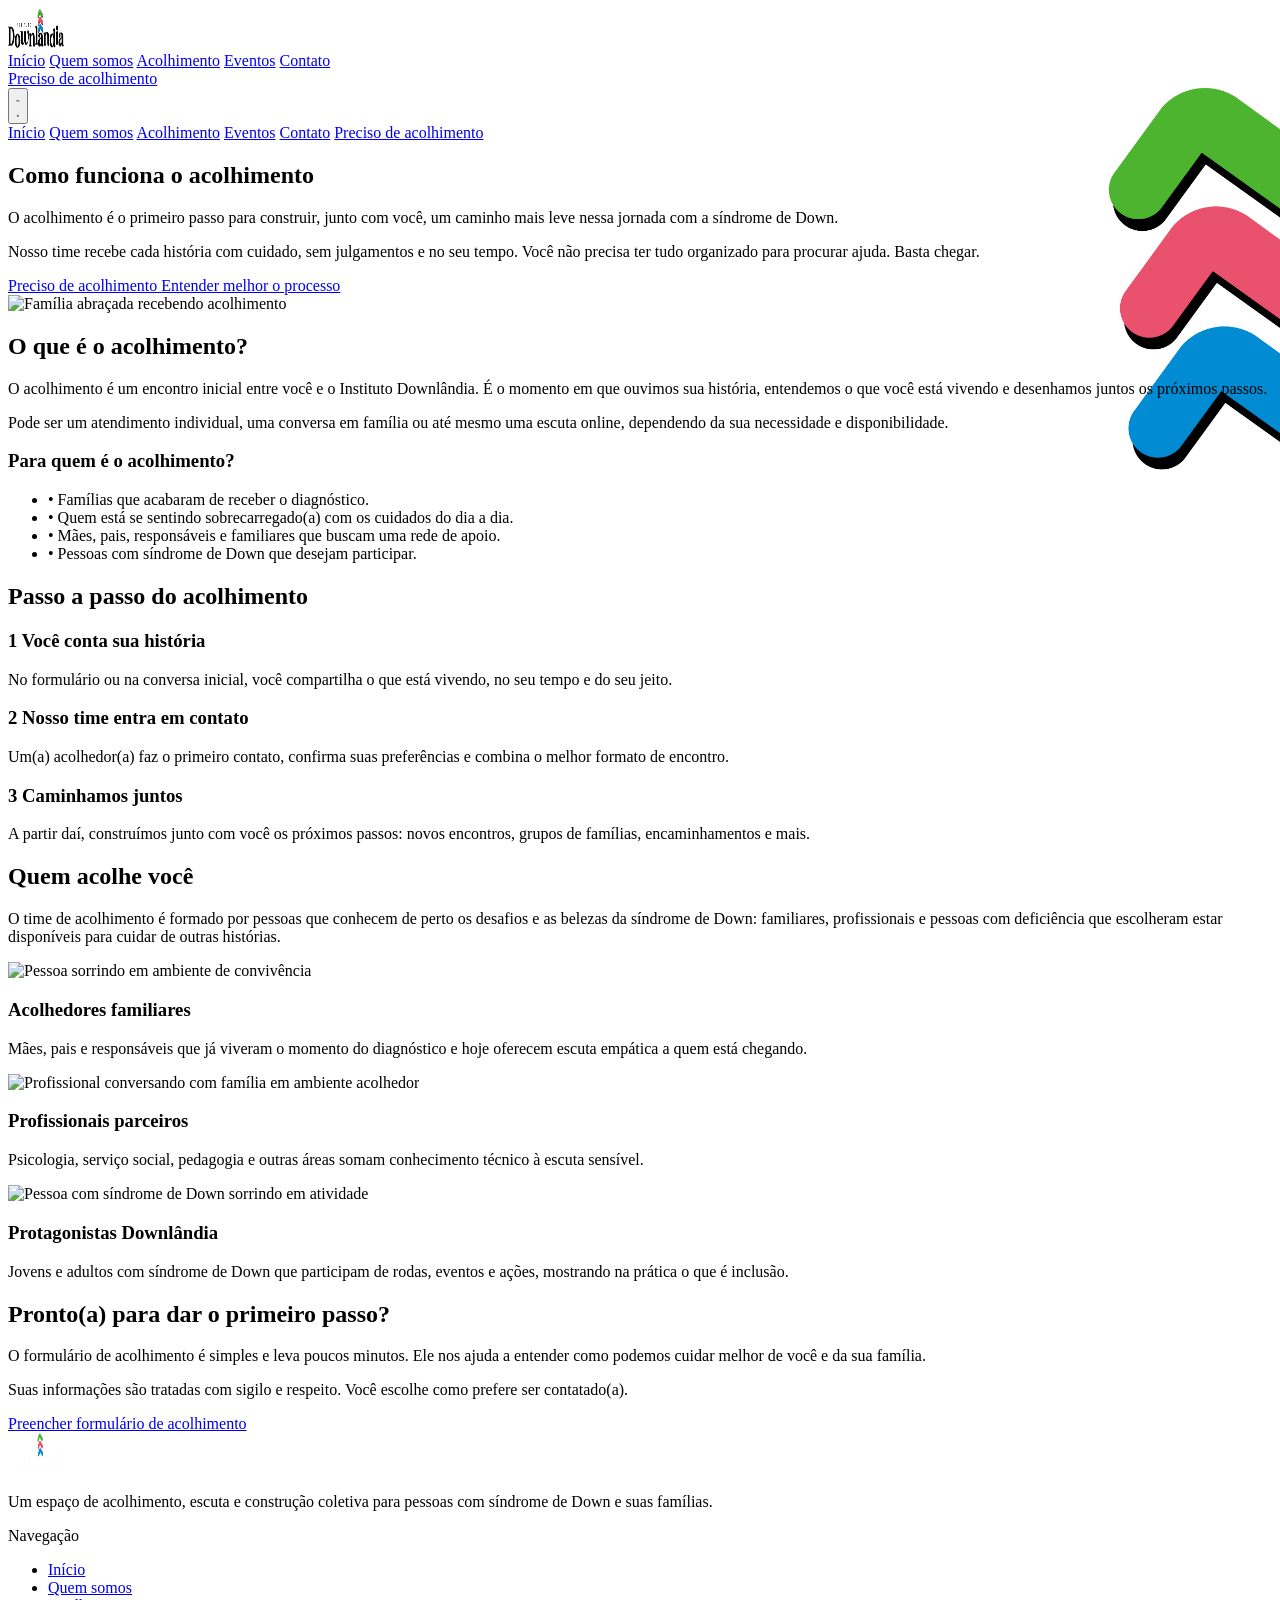
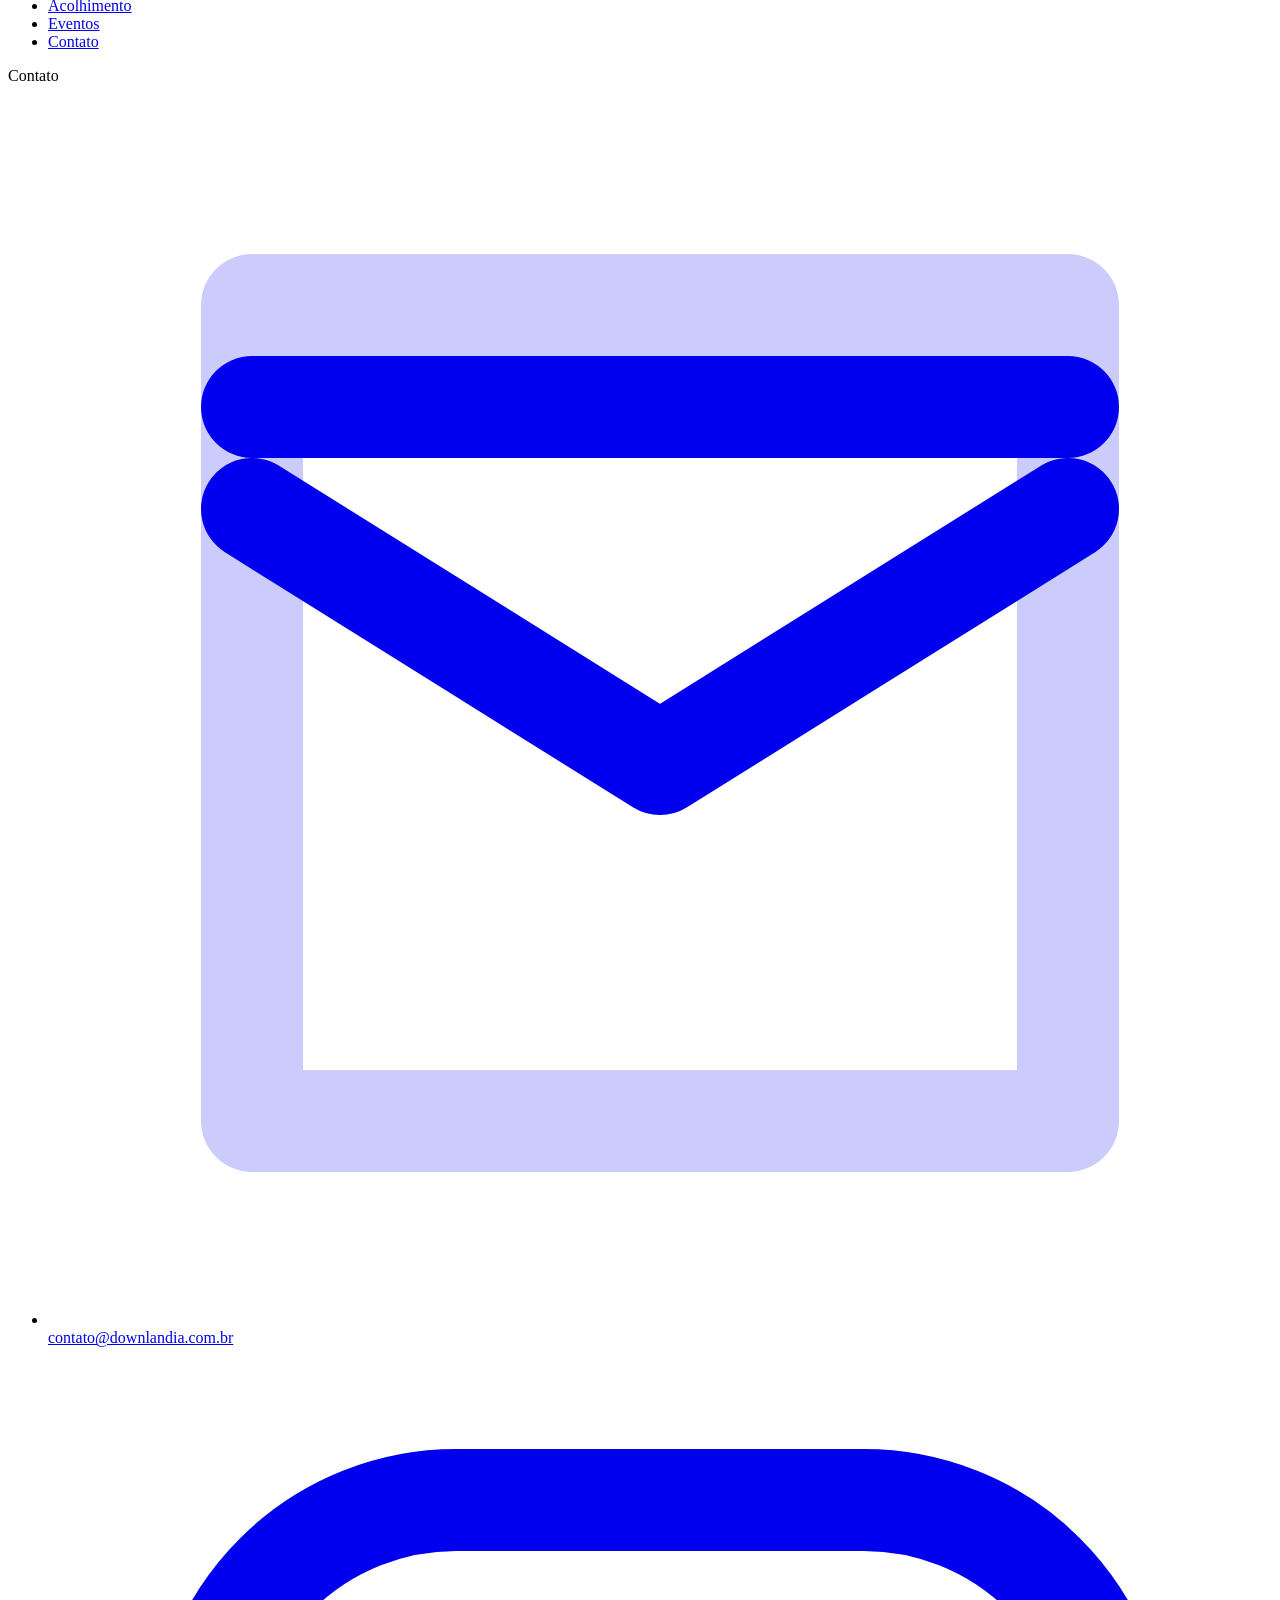
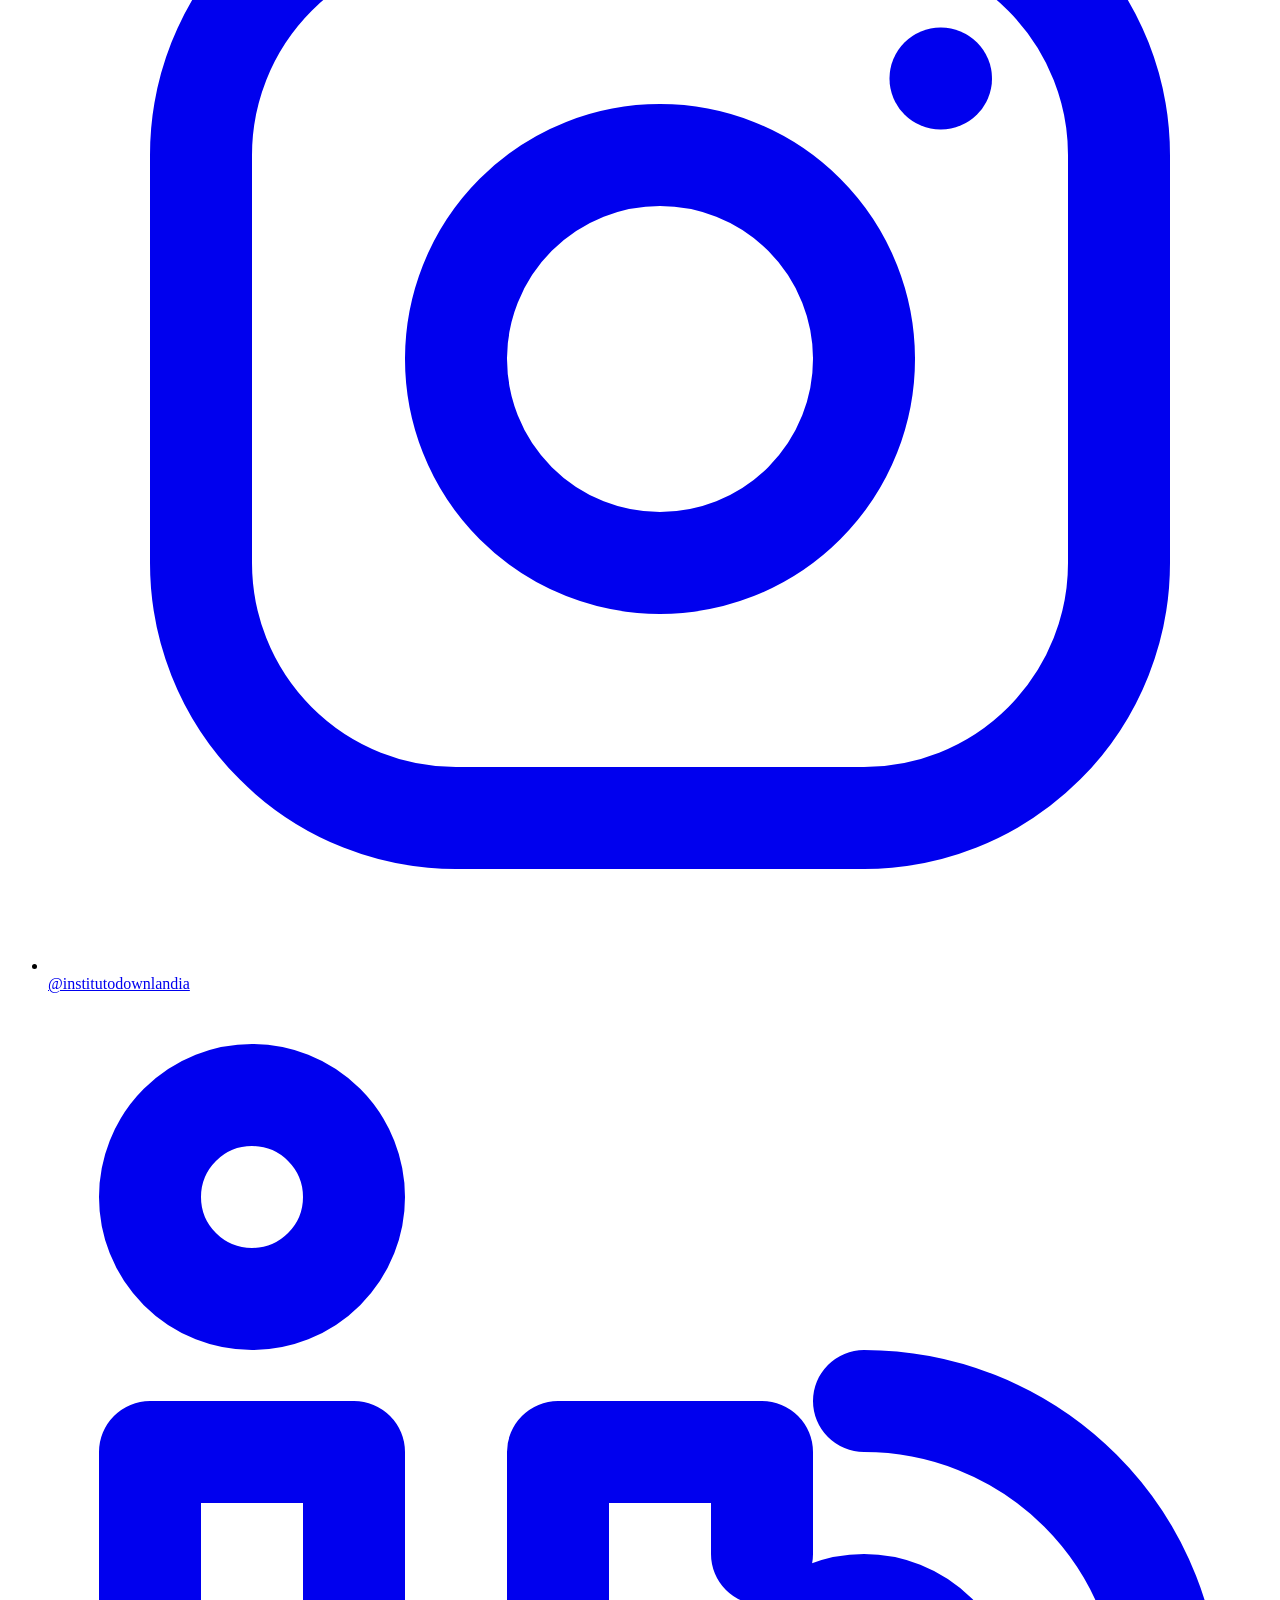
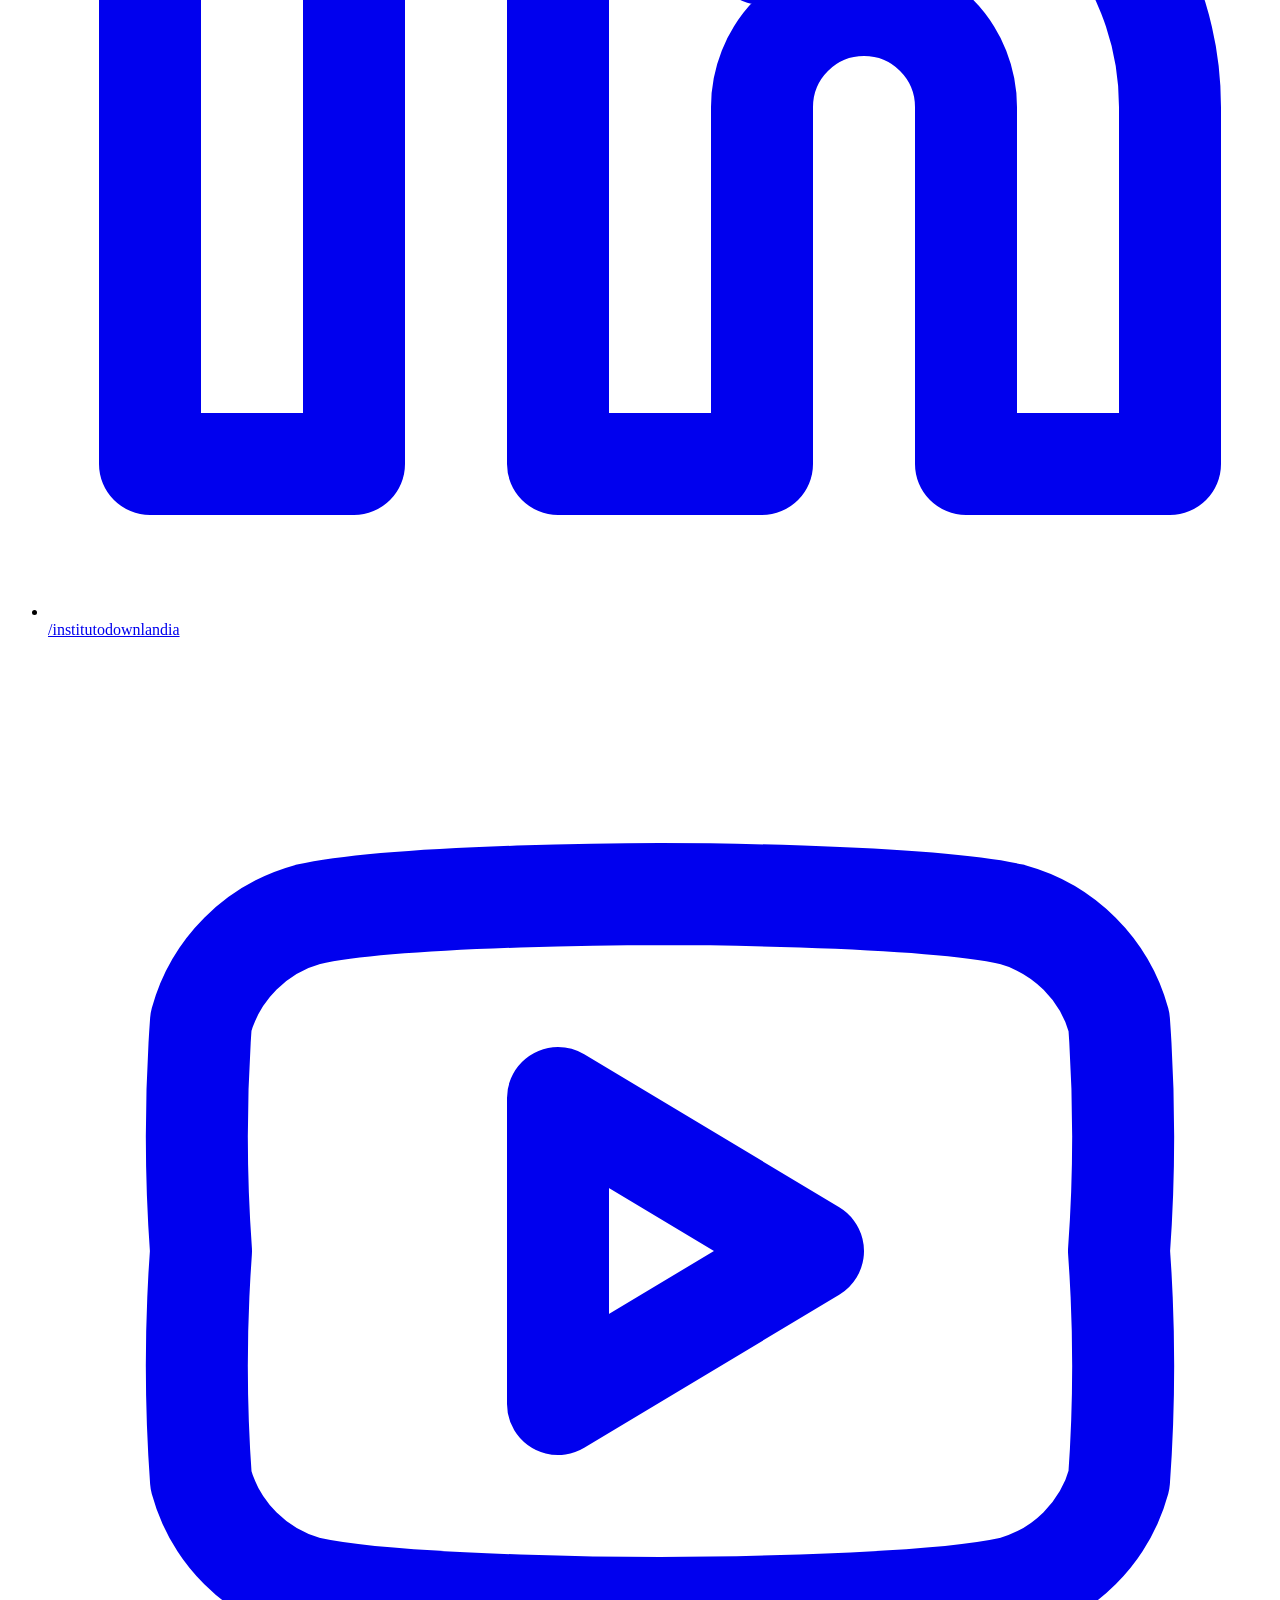
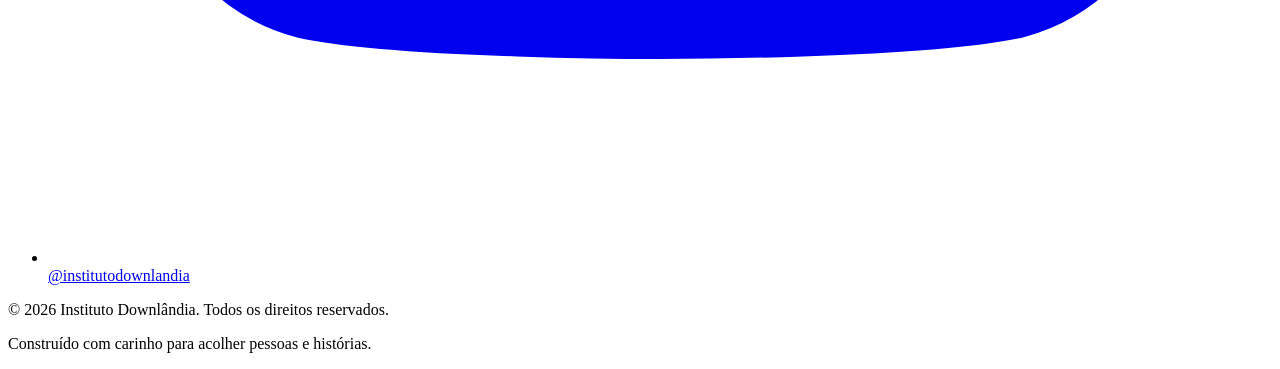
==== acolhimento.html @ 269e6d48 "versao inicial" ====
<!DOCTYPE html>
<html lang="pt-BR" class="scroll-smooth">
  <head>
    <meta charset="UTF-8" />
    <meta name="viewport" content="width=device-width, initial-scale=1" />
    <title>Acolhimento — Instituto Downlândia</title>
    <meta
      name="description"
      content="Entenda como funciona o acolhimento no Instituto Downlândia e conheça quem cuida de cada encontro."
    />
    <meta property="og:title" content="Acolhimento — Instituto Downlândia" />
    <meta
      property="og:description"
      content="Saiba como funciona o acolhimento no Instituto Downlândia e faça sua solicitação."
    />
    <meta property="og:type" content="website" />

    <link rel="preconnect" href="https://fonts.googleapis.com" />
    <link rel="preconnect" href="https://fonts.gstatic.com" crossorigin />
    <link
      href="https://fonts.googleapis.com/css2?family=Inter:wght@300;400;500;600&family=Poppins:wght@500;600;700&display=swap"
      rel="stylesheet"
    />

       <script src="https://cdn.tailwindcss.com"></script>
    <script src="assets/js/tailwind-config.js"></script>
  </head>
  <body
    class="font-body text-slate-900 bg-slate-50"
    style="
      background-image: url('assets/images/LOGO_DOWNLNDIA2026_08.png');
      background-repeat: no-repeat;
      background-position: right -80px top 80px;
      background-size: 260px auto;
      background-attachment: fixed;
    "
  >
    <!-- INÍCIO: header global -->
    <header
      class="fixed inset-x-0 top-0 z-30 bg-white/90 backdrop-blur border-b border-slate-100"
    >
      <div class="max-w-6xl mx-auto px-4">
        <div class="flex items-center justify-between h-16">
          <a href="index.html" class="flex items-center">
            <img
              src="assets/images/LOGO_DOWNLNDIA2026_06.png"
              alt="Logo do Instituto Downlândia"
              width="56"
              height="40"
              class="h-10 w-auto"
              decoding="async"
            />
          </a>
          <nav class="hidden md:flex items-center gap-8 text-sm">
            <a
              href="index.html"
              class="text-slate-700 hover:text-brand-navy transition-colors"
              >Início</a
            >
            <a
              href="quem-somos.html"
              class="text-slate-700 hover:text-brand-navy transition-colors"
              >Quem somos</a
            >
            <a
              href="acolhimento.html"
              class="text-slate-900 font-semibold border-b-2 border-brand-blue pb-1"
              >Acolhimento</a
            >
            <a
              href="eventos.html"
              class="text-slate-700 hover:text-brand-navy transition-colors"
              >Eventos</a
            >
            <a
              href="contato.html"
              class="text-slate-700 hover:text-brand-navy transition-colors"
              >Contato</a
            >
          </nav>
          <div class="hidden md:flex">
            <a
              href="formulario-acolhimento.html"
              class="inline-flex min-h-[44px] items-center justify-center px-5 py-3 rounded-full bg-brand-pink text-white text-sm font-semibold font-heading shadow-brand-offset-pink hover:-translate-y-0.5 active:translate-y-0 transition-transform focus:outline-none focus:ring-2 focus:ring-brand-blue focus:ring-offset-2 focus:ring-offset-white"
            >
              Preciso de acolhimento
            </a>
          </div>
          <button
            id="mobile-menu-button"
            class="md:hidden inline-flex items-center justify-center w-10 h-10 rounded-full border border-slate-200 text-slate-700 hover:bg-slate-100 focus:outline-none focus:ring-2 focus:ring-brand-blue focus:ring-offset-2 focus:ring-offset-white"
            aria-label="Abrir menu"
            aria-expanded="false"
          >
            <svg
              id="icon-menu"
              xmlns="http://www.w3.org/2000/svg"
              class="h-5 w-5"
              viewBox="0 0 20 20"
              fill="currentColor"
            >
              <path
                fill-rule="evenodd"
                d="M3 5h14a1 1 0 010 2H3a1 1 0 110-2zm0 4h14a1 1 0 010 2H3a1 1 0 110-2zm0 4h14a1 1 0 010 2H3a1 1 0 110-2z"
                clip-rule="evenodd"
              />
            </svg>
            <svg
              id="icon-close"
              xmlns="http://www.w3.org/2000/svg"
              class="h-5 w-5 hidden"
              viewBox="0 0 20 20"
              fill="currentColor"
            >
              <path
                fill-rule="evenodd"
                d="M4.293 4.293a1 1 0 011.414 0L10 8.586l4.293-4.293a1 1 0 111.414 1.414L11.414 10l4.293 4.293a1 1 0 01-1.414 1.414L10 11.414l-4.293 4.293a1 1 0 01-1.414-1.414L8.586 10 4.293 5.707a1 1 0 010-1.414z"
                clip-rule="evenodd"
              />
            </svg>
          </button>
        </div>
      </div>
      <div
        id="mobile-menu"
        class="md:hidden border-t border-slate-100 bg-white hidden"
      >
        <nav class="max-w-6xl mx-auto px-4 py-4 space-y-3 text-sm">
          <a href="index.html" class="block text-slate-700 hover:text-brand-navy"
            >Início</a
          >
          <a
            href="quem-somos.html"
            class="block text-slate-700 hover:text-brand-navy"
            >Quem somos</a
          >
          <a
            href="acolhimento.html"
            class="block text-slate-900 font-semibold"
            >Acolhimento</a
          >
          <a
            href="eventos.html"
            class="block text-slate-700 hover:text-brand-navy"
            >Eventos</a
          >
          <a
            href="contato.html"
            class="block text-slate-700 hover:text-brand-navy"
            >Contato</a
          >
          <a
            href="formulario-acolhimento.html"
            class="mt-3 inline-flex w-full min-h-[44px] items-center justify-center px-5 py-3 rounded-full bg-brand-pink text-white text-sm font-semibold font-heading shadow-brand-offset-pink hover:-translate-y-0.5 active:translate-y-0 transition-transform focus:outline-none focus:ring-2 focus:ring-brand-blue focus:ring-offset-2 focus:ring-offset-white"
          >
            Preciso de acolhimento
          </a>
        </nav>
      </div>
    </header>
    <!-- FIM: header global -->

    <main class="pt-20 md:pt-24">
      <!-- INÍCIO: cabeçalho acolhimento -->
      <section
        class="relative overflow-hidden bg-gradient-to-r from-brand-blue/10 via-brand-pink/10 to-brand-green/10"
      >
        <div class="max-w-6xl mx-auto px-4 py-12 md:py-16">
          <div class="grid md:grid-cols-[1.3fr,1.1fr] gap-10 items-center">
            <div class="space-y-4 relative z-10">
              <h1
                class="font-heading text-3xl sm:text-4xl font-semibold text-brand-navy"
              >
                Como funciona o acolhimento
              </h1>
              <p class="text-slate-800 text-base sm:text-lg leading-relaxed">
                O acolhimento é o primeiro passo para construir, junto com você,
                um caminho mais leve nessa jornada com a síndrome de Down.
              </p>
              <p class="text-slate-700 text-sm sm:text-base leading-relaxed">
                Nosso time recebe cada história com cuidado, sem julgamentos e
                no seu tempo. Você não precisa ter tudo organizado para
                procurar ajuda. Basta chegar.
              </p>
              <div class="flex flex-col sm:flex-row gap-3">
                <a
                  href="formulario-acolhimento.html"
                  class="inline-flex items-center justify-center px-6 py-3 rounded-full bg-brand-pink text-white text-sm sm:text-base font-heading font-semibold shadow-brand-offset-pink hover:-translate-y-0.5 active:translate-y-0 transition-transform"
                >
                  Preciso de acolhimento
                </a>
                <a
                  href="#sobre-acolhimento"
                  class="inline-flex items-center justify-center px-6 py-3 rounded-full bg-white text-brand-navy text-sm sm:text-base font-heading font-semibold border border-brand-navy/20 shadow-brand-offset-blue"
                >
                  Entender melhor o processo
                </a>
              </div>
            </div>
            <div class="relative z-10">
              <div
                class="rounded-[2rem] overflow-hidden shadow-brand-offset-green bg-slate-200"
              >
                <img
                  src="https://images.unsplash.com/photo-1607746882042-944635dfe10e?auto=format&fit=crop&w=1000&q=80"
                  alt="Família abraçada recebendo acolhimento"
                  class="w-full h-64 md:h-72 object-cover"
                />
              </div>
            </div>
          </div>
        </div>
      </section>
      <!-- FIM: cabeçalho acolhimento -->

      <!-- INÍCIO: seção explicação acolhimento -->
      <section
        id="sobre-acolhimento"
        class="bg-white border-b border-slate-100"
        data-animate="fade"
      >
        <div class="max-w-6xl mx-auto px-4 py-12 md:py-16">
          <div class="grid md:grid-cols-2 gap-10 items-start">
            <div class="space-y-4">
              <h2
                class="font-heading text-2xl sm:text-3xl font-semibold text-brand-navy"
              >
                O que é o acolhimento?
              </h2>
              <p class="text-slate-700 leading-relaxed">
                O acolhimento é um encontro inicial entre você e o Instituto
                Downlândia. É o momento em que ouvimos sua história, entendemos
                o que você está vivendo e desenhamos juntos os próximos passos.
              </p>
              <p class="text-slate-700 leading-relaxed">
                Pode ser um atendimento individual, uma conversa em família ou
                até mesmo uma escuta online, dependendo da sua necessidade e
                disponibilidade.
              </p>
            </div>
            <div class="space-y-4">
              <h3
                class="font-heading text-lg sm:text-xl font-semibold text-brand-navy"
              >
                Para quem é o acolhimento?
              </h3>
              <ul class="space-y-2 text-slate-700 text-sm sm:text-base">
                <li>• Famílias que acabaram de receber o diagnóstico.</li>
                <li>
                  • Quem está se sentindo sobrecarregado(a) com os cuidados do
                  dia a dia.
                </li>
                <li>
                  • Mães, pais, responsáveis e familiares que buscam uma rede de
                  apoio.
                </li>
                <li>• Pessoas com síndrome de Down que desejam participar.</li>
              </ul>
            </div>
          </div>
        </div>
      </section>
      <!-- FIM: seção explicação acolhimento -->

      <!-- INÍCIO: seção passos acolhimento -->
      <section
        class="bg-slate-50 border-b border-slate-100"
        data-animate="fade"
      >
        <div class="max-w-6xl mx-auto px-4 py-12 md:py-16">
          <h2
            class="font-heading text-2xl sm:text-3xl font-semibold text-brand-navy mb-8"
          >
            Passo a passo do acolhimento
          </h2>
          <div class="grid md:grid-cols-3 gap-8">
            <article class="space-y-3">
              <h3
                class="font-heading text-lg font-semibold text-brand-navy flex items-center gap-2"
              >
                <span
                  class="inline-flex w-7 h-7 rounded-2xl bg-brand-blue text-white text-xs items-center justify-center shadow-brand-offset-blue"
                  >1</span
                >
                Você conta sua história
              </h3>
              <p class="text-slate-700 text-sm sm:text-base leading-relaxed">
                No formulário ou na conversa inicial, você compartilha o que
                está vivendo, no seu tempo e do seu jeito.
              </p>
            </article>
            <article class="space-y-3">
              <h3
                class="font-heading text-lg font-semibold text-brand-navy flex items-center gap-2"
              >
                <span
                  class="inline-flex w-7 h-7 rounded-2xl bg-brand-pink text-white text-xs items-center justify-center shadow-brand-offset-pink"
                  >2</span
                >
                Nosso time entra em contato
              </h3>
              <p class="text-slate-700 text-sm sm:text-base leading-relaxed">
                Um(a) acolhedor(a) faz o primeiro contato, confirma suas
                preferências e combina o melhor formato de encontro.
              </p>
            </article>
            <article class="space-y-3">
              <h3
                class="font-heading text-lg font-semibold text-brand-navy flex items-center gap-2"
              >
                <span
                  class="inline-flex w-7 h-7 rounded-2xl bg-brand-green text-brand-black text-xs items-center justify-center shadow-brand-offset-green"
                  >3</span
                >
                Caminhamos juntos
              </h3>
              <p class="text-slate-700 text-sm sm:text-base leading-relaxed">
                A partir daí, construímos junto com você os próximos passos:
                novos encontros, grupos de famílias, encaminhamentos e mais.
              </p>
            </article>
          </div>
        </div>
      </section>
      <!-- FIM: seção passos acolhimento -->

      <!-- INÍCIO: seção acolhedores -->
      <section
        id="acolhedores"
        class="bg-white border-b border-slate-100"
        data-animate="fade"
      >
        <div class="max-w-6xl mx-auto px-4 py-12 md:py-16">
          <div class="flex flex-col gap-3 mb-8">
            <h2
              class="font-heading text-2xl sm:text-3xl font-semibold text-brand-navy"
            >
              Quem acolhe você
            </h2>
            <p class="text-slate-700 max-w-3xl leading-relaxed">
              O time de acolhimento é formado por pessoas que conhecem de perto
              os desafios e as belezas da síndrome de Down: familiares,
              profissionais e pessoas com deficiência que escolheram estar
              disponíveis para cuidar de outras histórias.
            </p>
          </div>
          <div class="grid sm:grid-cols-2 lg:grid-cols-3 gap-8">
            <article class="space-y-3">
              <div
                class="rounded-2xl overflow-hidden bg-slate-200 shadow-brand-offset-blue"
              >
                <img
                  src="https://images.unsplash.com/photo-1524504388940-b1c1722653e1?auto=format&fit=crop&w=900&q=80"
                  alt="Pessoa sorrindo em ambiente de convivência"
                  class="w-full h-48 object-cover"
                />
              </div>
              <h3
                class="font-heading text-lg font-semibold text-brand-navy"
              >
                Acolhedores familiares
              </h3>
              <p class="text-slate-700 text-sm leading-relaxed">
                Mães, pais e responsáveis que já viveram o momento do diagnóstico
                e hoje oferecem escuta empática a quem está chegando.
              </p>
            </article>
            <article class="space-y-3">
              <div
                class="rounded-2xl overflow-hidden bg-slate-200 shadow-brand-offset-green"
              >
                <img
                  src="https://images.unsplash.com/photo-1607746882042-944635dfe10e?auto=format&fit=crop&w=900&q=80"
                  alt="Profissional conversando com família em ambiente acolhedor"
                  class="w-full h-48 object-cover"
                />
              </div>
              <h3
                class="font-heading text-lg font-semibold text-brand-navy"
              >
                Profissionais parceiros
              </h3>
              <p class="text-slate-700 text-sm leading-relaxed">
                Psicologia, serviço social, pedagogia e outras áreas somam
                conhecimento técnico à escuta sensível.
              </p>
            </article>
            <article class="space-y-3">
              <div
                class="rounded-2xl overflow-hidden bg-slate-200 shadow-brand-offset-pink"
              >
                <img
                  src="https://images.unsplash.com/photo-1621784563330-caee0b138a00?auto=format&fit=crop&w=900&q=80"
                  alt="Pessoa com síndrome de Down sorrindo em atividade"
                  class="w-full h-48 object-cover"
                />
              </div>
              <h3
                class="font-heading text-lg font-semibold text-brand-navy"
              >
                Protagonistas Downlândia
              </h3>
              <p class="text-slate-700 text-sm leading-relaxed">
                Jovens e adultos com síndrome de Down que participam de rodas,
                eventos e ações, mostrando na prática o que é inclusão.
              </p>
            </article>
          </div>
        </div>
      </section>
      <!-- FIM: seção acolhedores -->

      <!-- INÍCIO: CTA formulário acolhimento -->
      <section class="bg-slate-50" data-animate="fade">
        <div class="max-w-6xl mx-auto px-4 py-12 md:py-16">
          <div
            class="rounded-[1.75rem] bg-white px-6 py-8 md:px-10 md:py-10 shadow-brand-offset-blue"
          >
            <div
              class="grid md:grid-cols-[2fr,1.1fr] gap-8 items-center"
            >
              <div class="space-y-3">
                <h2
                  class="font-heading text-2xl sm:text-3xl font-semibold text-brand-navy"
                >
                  Pronto(a) para dar o primeiro passo?
                </h2>
                <p class="text-slate-700 leading-relaxed">
                  O formulário de acolhimento é simples e leva poucos minutos.
                  Ele nos ajuda a entender como podemos cuidar melhor de você
                  e da sua família.
                </p>
                <p class="text-slate-700 text-sm leading-relaxed">
                  Suas informações são tratadas com sigilo e respeito. Você
                  escolhe como prefere ser contatado(a).
                </p>
              </div>
              <div class="flex flex-col gap-3">
                <a
                  href="formulario-acolhimento.html"
                  class="inline-flex items-center justify-center px-6 py-3 rounded-full bg-brand-pink text-white text-sm sm:text-base font-heading font-semibold shadow-brand-offset-pink hover:-translate-y-0.5 active:translate-y-0 transition-transform text-center"
                >
                  Preencher formulário de acolhimento
                </a>
              </div>
            </div>
          </div>
        </div>
      </section>
      <!-- FIM: CTA formulário acolhimento -->
    </main>

    <!-- INÍCIO: footer global -->
    <footer class="bg-brand-navy text-slate-100 mt-8">
      <div class="max-w-6xl mx-auto px-4 py-10 md:py-12">
        <div class="grid md:grid-cols-4 gap-8 text-sm">
          <div class="md:col-span-2 space-y-3">
            <img
              src="assets/images/LOGO_DOWNLNDIA2026_10.png"
              alt="Logo do Instituto Downlândia"
              width="56"
              height="40"
              class="h-8 w-auto"
              loading="lazy"
              decoding="async"
            />
            <p class="text-slate-200 text-sm">
              Um espaço de acolhimento, escuta e construção coletiva para
              pessoas com síndrome de Down e suas famílias.
            </p>
          </div>
          <div>
            <p class="font-heading text-xs uppercase tracking-wide mb-3">
              Navegação
            </p>
            <ul class="space-y-2">
              <li><a href="index.html" class="hover:underline">Início</a></li>
              <li>
                <a href="quem-somos.html" class="hover:underline"
                  >Quem somos</a
                >
              </li>
              <li>
                <a href="acolhimento.html" class="hover:underline"
                  >Acolhimento</a
                >
              </li>
              <li>
                <a href="eventos.html" class="hover:underline">Eventos</a>
              </li>
              <li>
                <a href="contato.html" class="hover:underline">Contato</a>
              </li>
            </ul>
          </div>
          <div>
            <p class="font-heading text-xs uppercase tracking-wide mb-3">
              Contato
            </p>
            <ul class="space-y-2">
              <li>
                <a
                  href="mailto:contato@downlandia.com.br"
                  class="inline-flex items-center gap-2 hover:underline"
                >
                  <svg
                    aria-hidden="true"
                    xmlns="http://www.w3.org/2000/svg"
                    viewBox="0 0 24 24"
                    fill="none"
                    stroke="currentColor"
                    class="w-4 h-4 text-slate-200"
                    stroke-width="2"
                    stroke-linecap="round"
                    stroke-linejoin="round"
                  >
                    <path d="M4 4h16v16H4z" opacity=".2" />
                    <path d="M4 8l8 5 8-5" />
                    <path d="M4 6h16" />
                  </svg>
                  contato@downlandia.com.br
                </a>
              </li>
              <li>
                <a
                  href="https://instagram.com/institutodownlandia"
                  target="_blank"
                  rel="noreferrer"
                  class="inline-flex items-center gap-2 hover:underline"
                >
                  <svg
                    aria-hidden="true"
                    xmlns="http://www.w3.org/2000/svg"
                    viewBox="0 0 24 24"
                    fill="none"
                    stroke="currentColor"
                    class="w-4 h-4 text-slate-200"
                    stroke-width="2"
                    stroke-linecap="round"
                    stroke-linejoin="round"
                  >
                    <rect x="3" y="3" width="18" height="18" rx="5" />
                    <circle cx="12" cy="12" r="4" />
                    <path d="M17.5 6.5h.01" />
                  </svg>
                  @institutodownlandia
                </a>
              </li>
              <li>
                <a
                  href="https://br.linkedin.com/company/institutodownlandia"
                  target="_blank"
                  rel="noreferrer"
                  class="inline-flex items-center gap-2 hover:underline"
                >
                  <svg
                    aria-hidden="true"
                    xmlns="http://www.w3.org/2000/svg"
                    viewBox="0 0 24 24"
                    fill="none"
                    stroke="currentColor"
                    class="w-4 h-4 text-slate-200"
                    stroke-width="2"
                    stroke-linecap="round"
                    stroke-linejoin="round"
                  >
                    <path d="M16 8a6 6 0 0 1 6 6v7h-4v-7a2 2 0 0 0-2-2 2 2 0 0 0-2 2v7h-4V9h4v2" />
                    <rect x="2" y="9" width="4" height="12" />
                    <circle cx="4" cy="4" r="2" />
                  </svg>
                  /institutodownlandia
                </a>
              </li>
              <li>
                <a
                  href="https://www.youtube.com/@institutodownlandia"
                  target="_blank"
                  rel="noreferrer"
                  class="inline-flex items-center gap-2 hover:underline"
                >
                  <svg
                    aria-hidden="true"
                    xmlns="http://www.w3.org/2000/svg"
                    viewBox="0 0 24 24"
                    fill="none"
                    stroke="currentColor"
                    class="w-4 h-4 text-slate-200"
                    stroke-width="2"
                    stroke-linecap="round"
                    stroke-linejoin="round"
                  >
                    <path d="M10 9l5 3-5 3V9z" />
                    <path d="M21 7.5a3 3 0 0 0-2.1-2.1C17.1 5 12 5 12 5s-5.1 0-6.9.4A3 3 0 0 0 3 7.5 31 31 0 0 0 3 12a31 31 0 0 0 0 4.5 3 3 0 0 0 2.1 2.1C6.9 19 12 19 12 19s5.1 0 6.9-.4a3 3 0 0 0 2.1-2.1A31 31 0 0 0 21 12a31 31 0 0 0 0-4.5z" />
                  </svg>
                  @institutodownlandia
                </a>
              </li>
            </ul>
          </div>
        </div>
      </div>
      <div class="border-t border-white/10">
        <div
          class="max-w-6xl mx-auto px-4 py-4 flex flex-col md:flex-row justify-between items-center gap-2 text-[11px] text-slate-300"
        >
          <p>
            © <span id="year"></span> Instituto Downlândia. Todos os direitos
            reservados.
          </p>
          <p>Construído com carinho para acolher pessoas e histórias.</p>
        </div>
      </div>
    </footer>
    <!-- FIM: footer global -->

    <script>
      document.getElementById('year').textContent =
        new Date().getFullYear();

      const mobileMenuButton = document.getElementById('mobile-menu-button');
      const mobileMenu = document.getElementById('mobile-menu');
      const iconMenu = document.getElementById('icon-menu');
      const iconClose = document.getElementById('icon-close');

      if (mobileMenuButton && mobileMenu) {
        mobileMenuButton.addEventListener('click', () => {
          const isOpen = !mobileMenu.classList.contains('hidden');
          mobileMenu.classList.toggle('hidden');
          mobileMenuButton.setAttribute('aria-expanded', String(!isOpen));
          iconMenu.classList.toggle('hidden');
          iconClose.classList.toggle('hidden');
        });
      }

      const animatedElements = document.querySelectorAll('[data-animate="fade"]');
      if ('IntersectionObserver' in window && animatedElements.length) {
        const observer = new IntersectionObserver(
          (entries) => {
            entries.forEach((entry) => {
              if (entry.isIntersecting) {
                entry.target.classList.remove('opacity-0', 'translate-y-4');
                entry.target.classList.add('opacity-100', 'translate-y-0');
                observer.unobserve(entry.target);
              }
            });
          },
          { threshold: 0.1 }
        );

        animatedElements.forEach((el) => {
          el.classList.add(
            'opacity-0',
            'translate-y-4',
            'transition',
            'duration-700'
          );
          observer.observe(el);
        });
      }
    </script>
  </body>
</html>
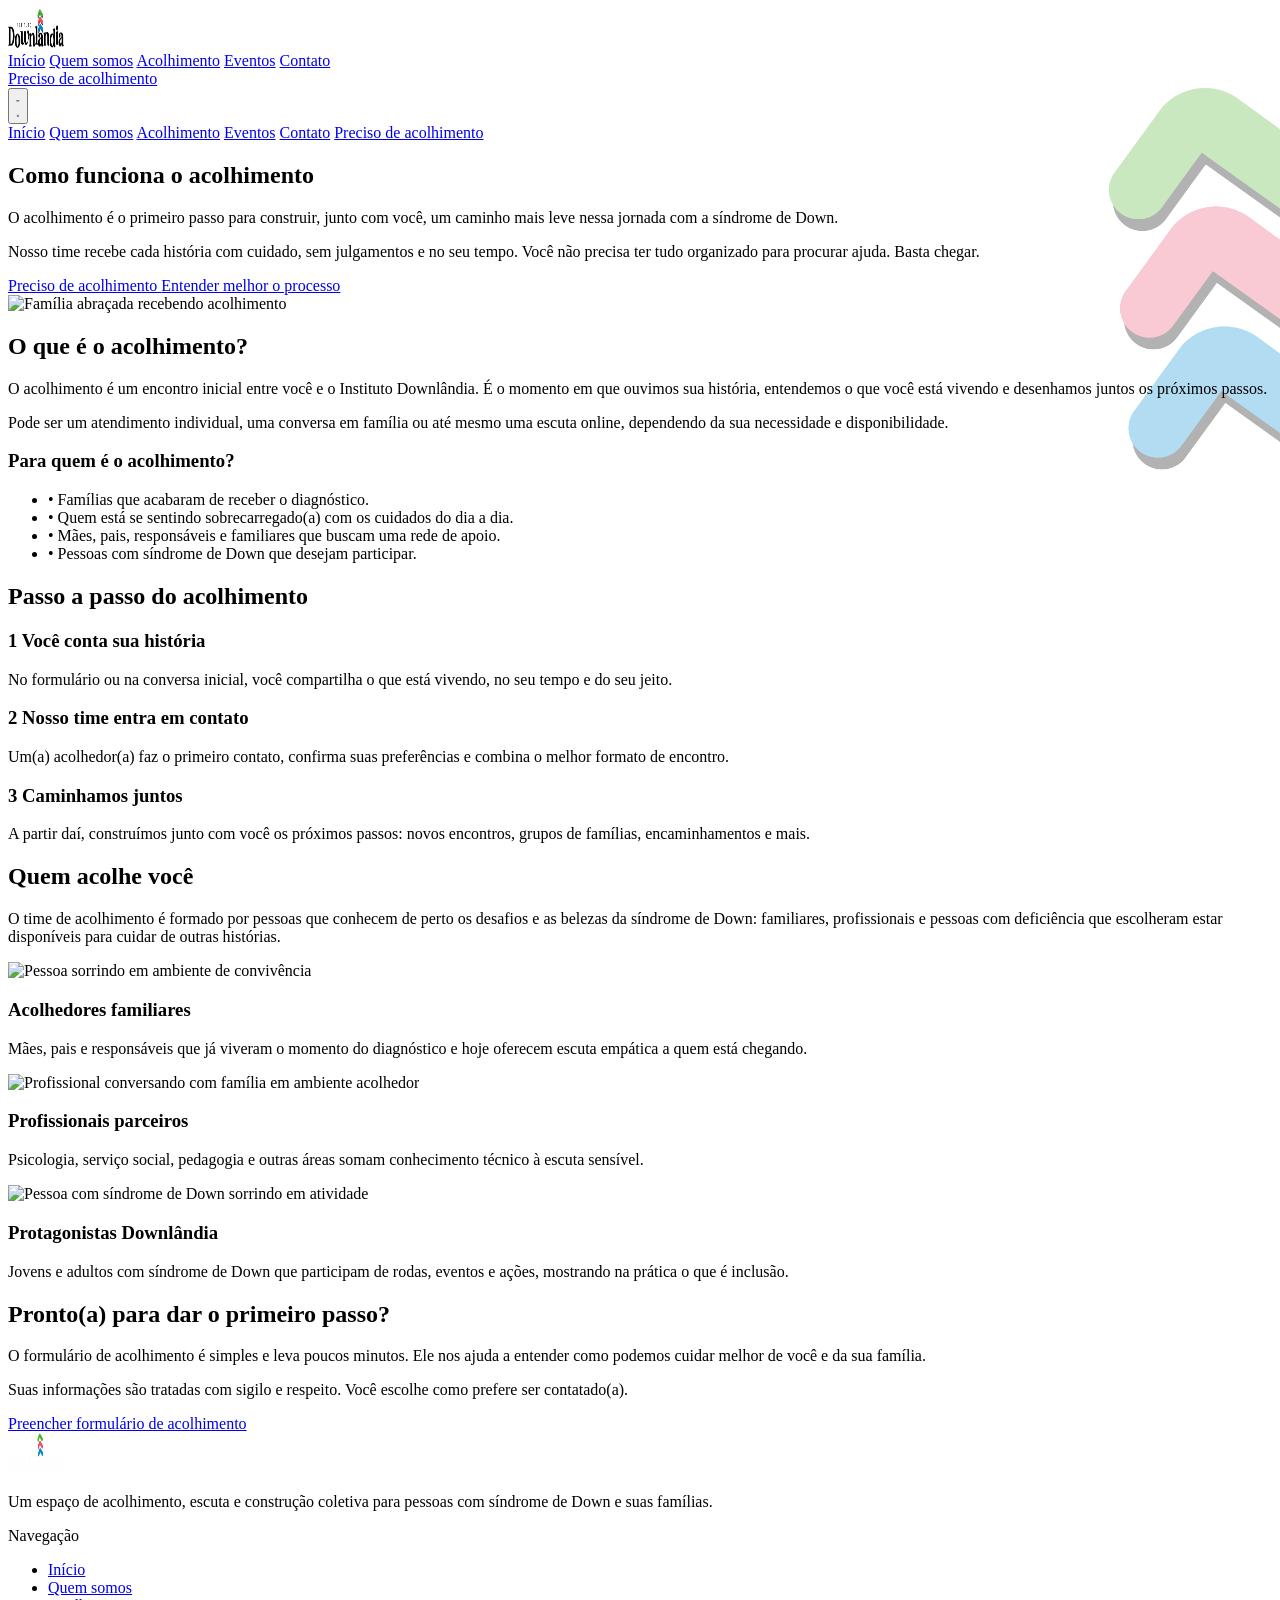
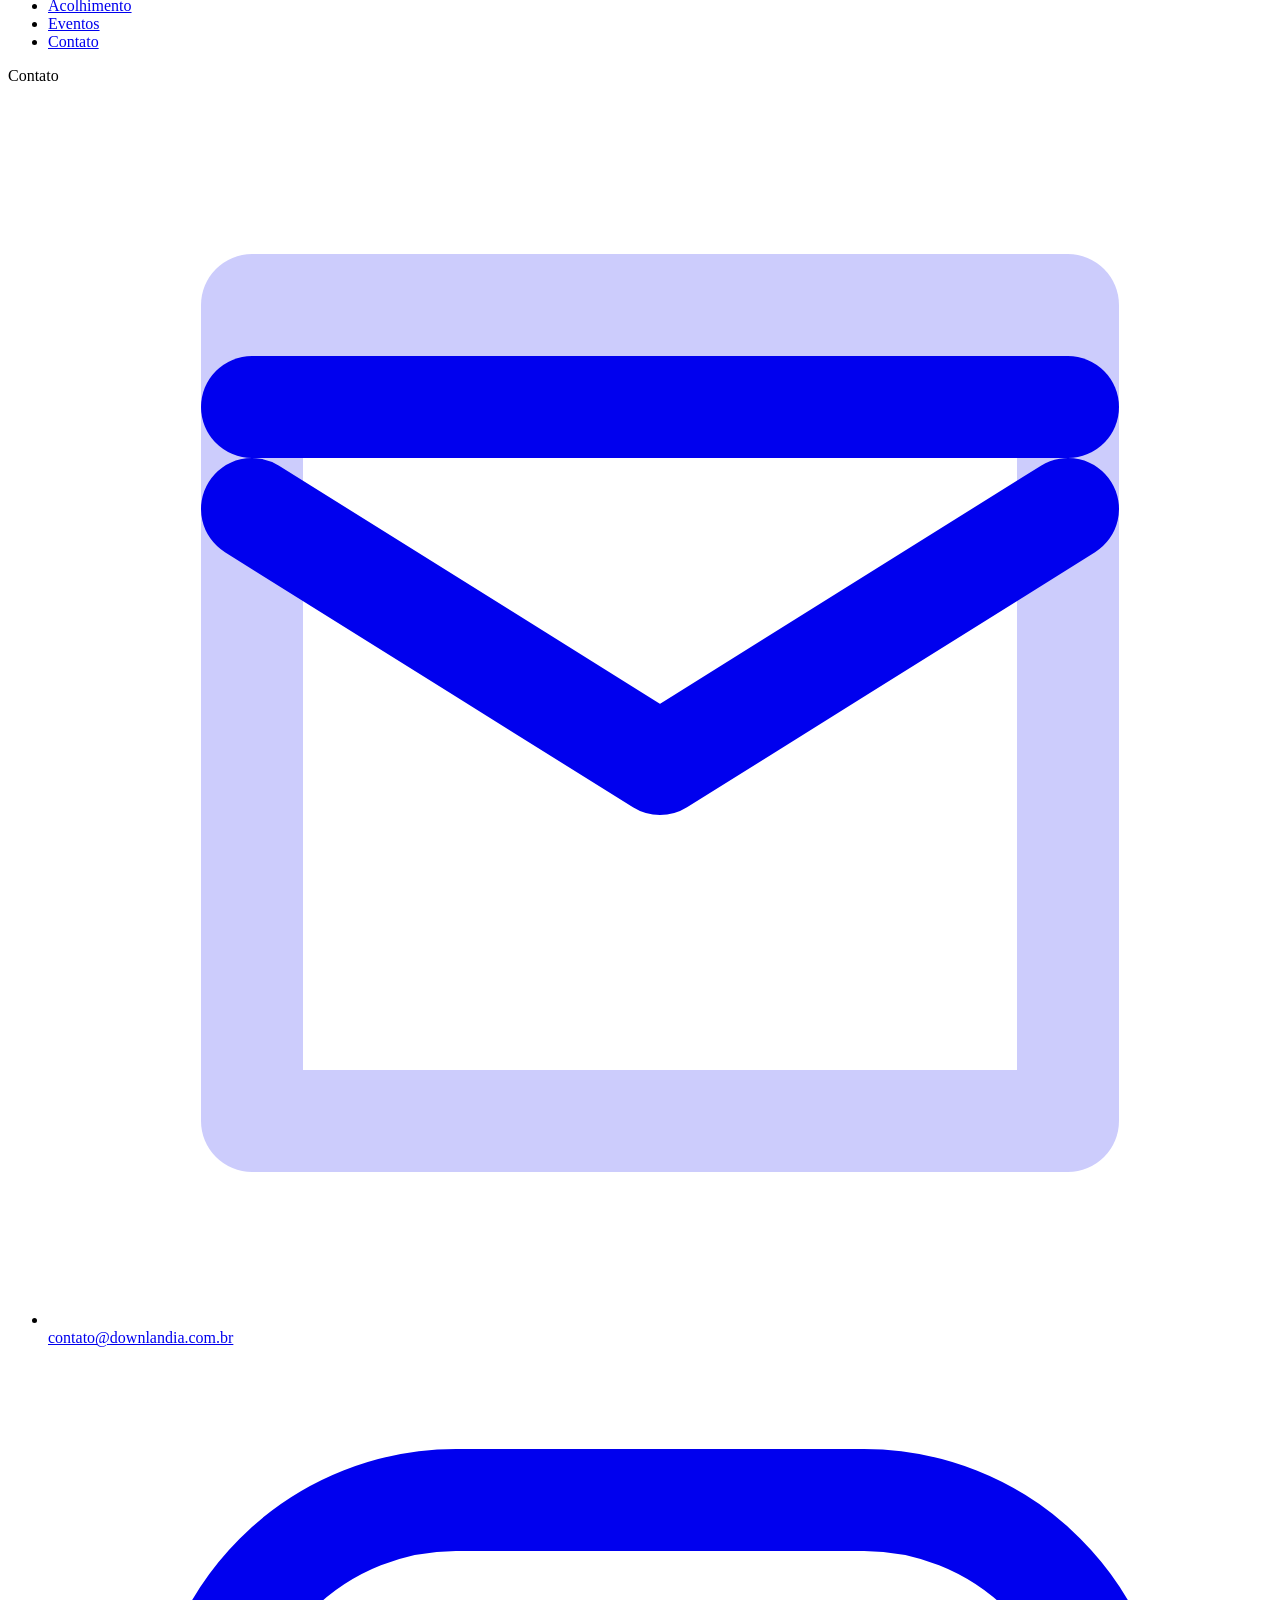
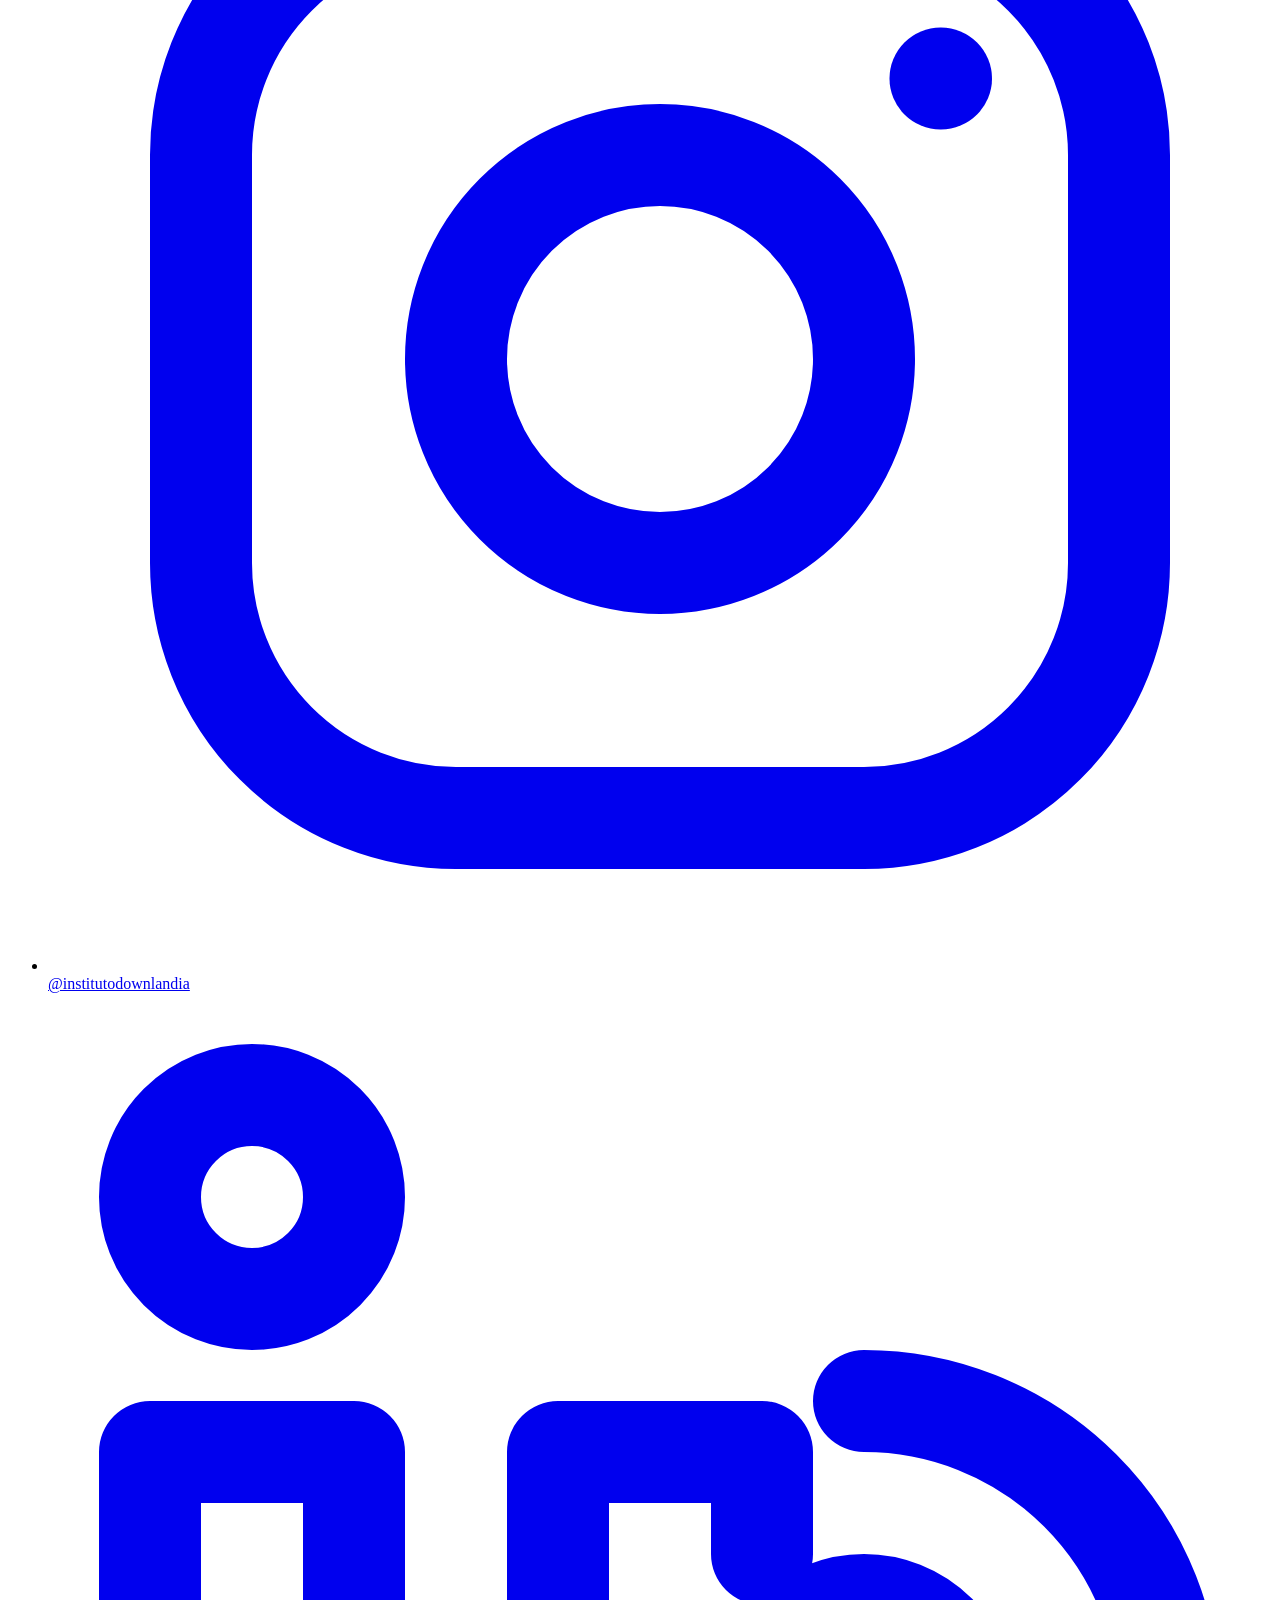
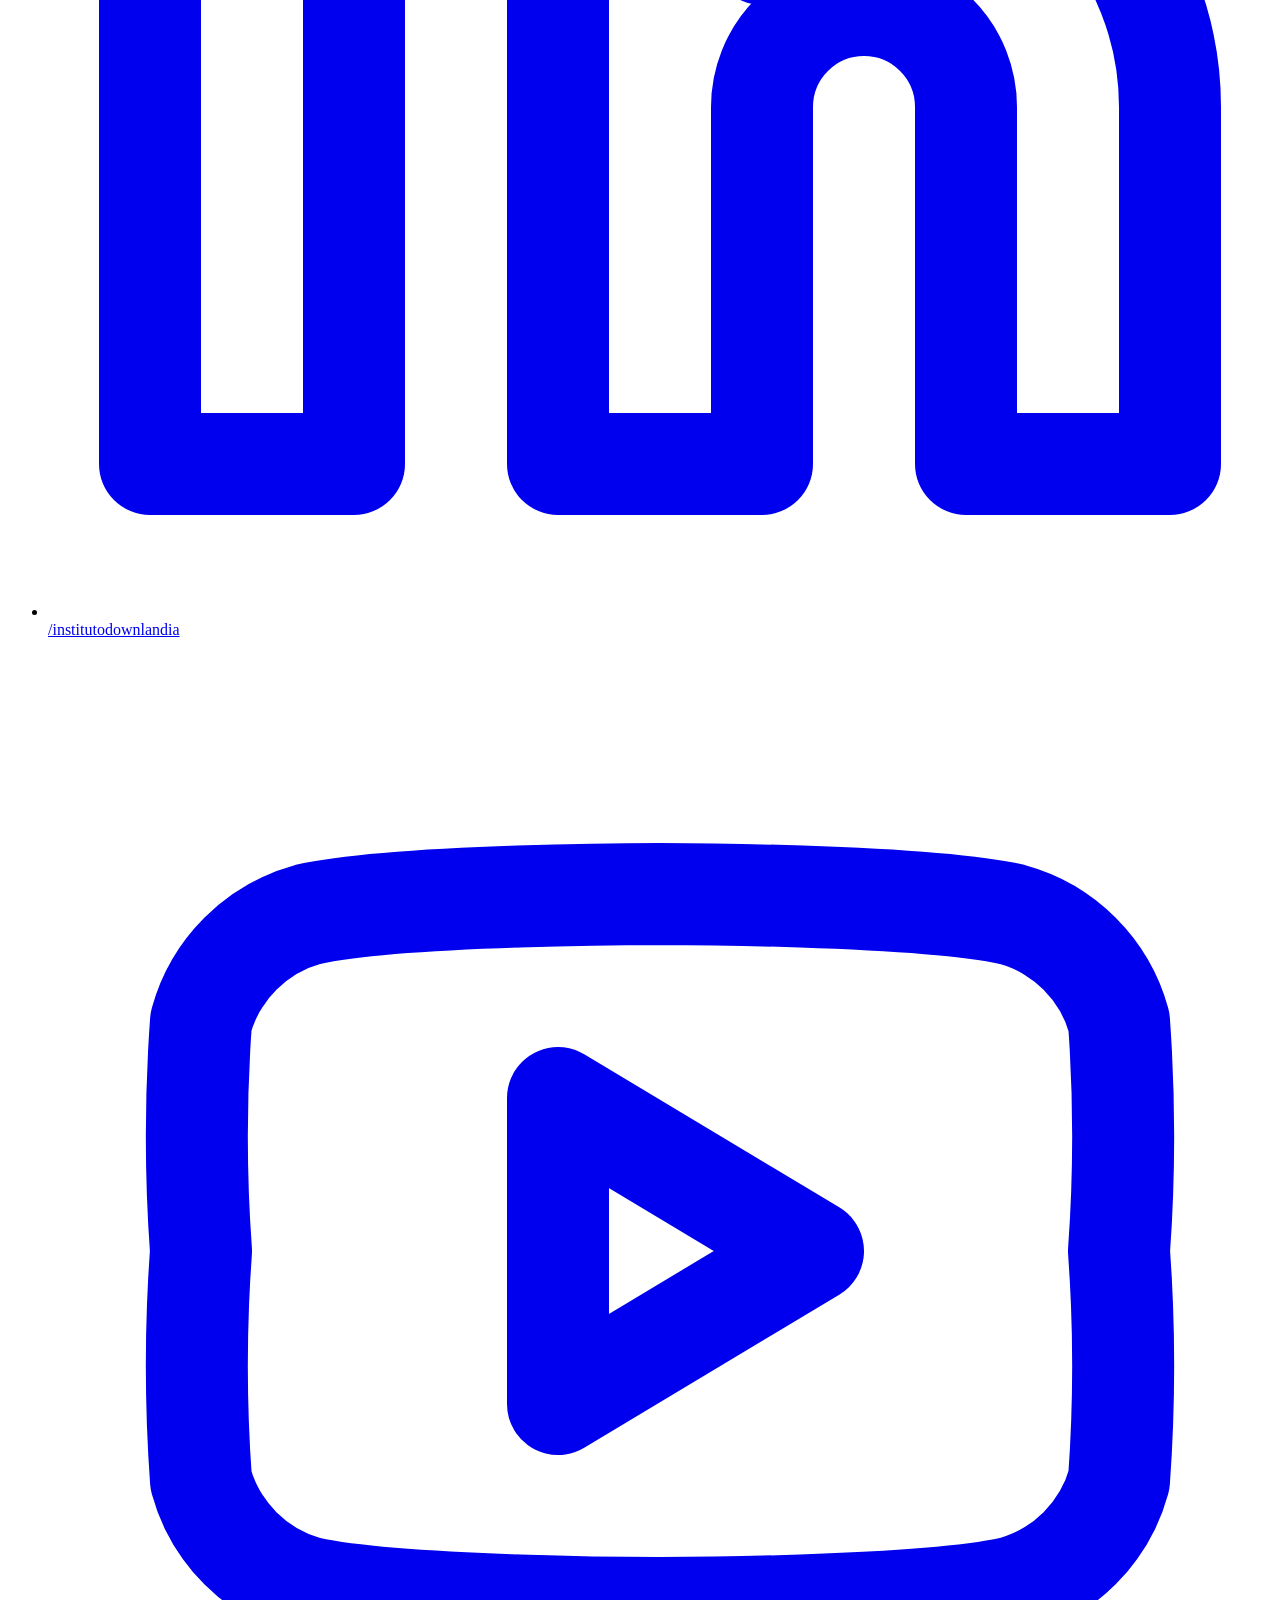
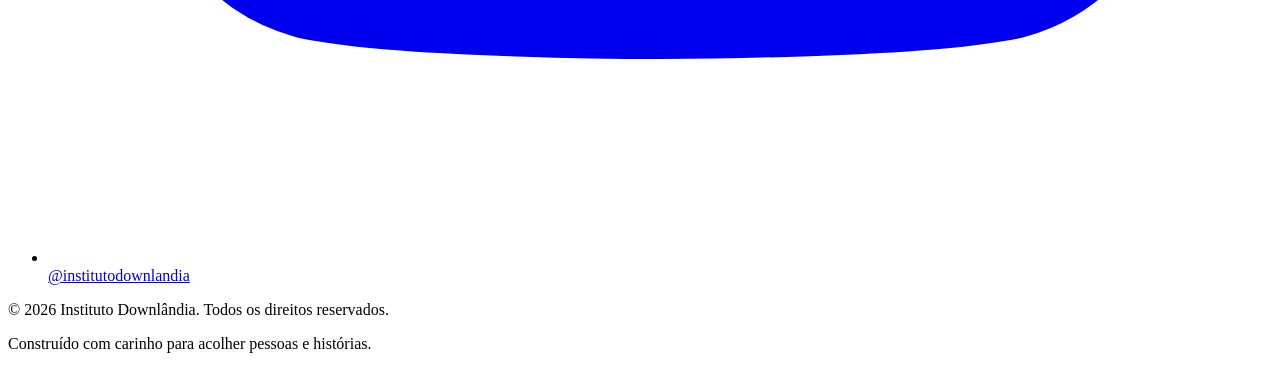
==== commit d46496b9: "Otimizando" ====
--- a/acolhimento.html
+++ b/acolhimento.html
@@ -24,16 +24,12 @@
 
        <script src="https://cdn.tailwindcss.com"></script>
     <script src="assets/js/tailwind-config.js"></script>
+
+    <!-- CSS unificado do fundo -->
+    <link rel="stylesheet" href="assets/css/site-background.css" />
   </head>
   <body
     class="font-body text-slate-900 bg-slate-50"
-    style="
-      background-image: url('assets/images/LOGO_DOWNLNDIA2026_08.png');
-      background-repeat: no-repeat;
-      background-position: right -80px top 80px;
-      background-size: 260px auto;
-      background-attachment: fixed;
-    "
   >
     <!-- INÍCIO: header global -->
     <header
--- a/assets/css/site-background.css
+++ b/assets/css/site-background.css
@@ -0,0 +1,20 @@
+/* Fundo decorativo unificado do site Downlândia */
+
+body {
+  background-image: none !important;
+}
+
+body::before {
+  content: '';
+  position: fixed;
+  inset: 0;
+  pointer-events: none;
+  z-index: -1;
+  opacity: 0.3;
+  background-image: url('../images/LOGO_DOWNLNDIA2026_08.png');
+  background-repeat: no-repeat;
+  background-position: right -80px top 80px;
+  background-size: 260px auto;
+  background-attachment: fixed;
+}
+
